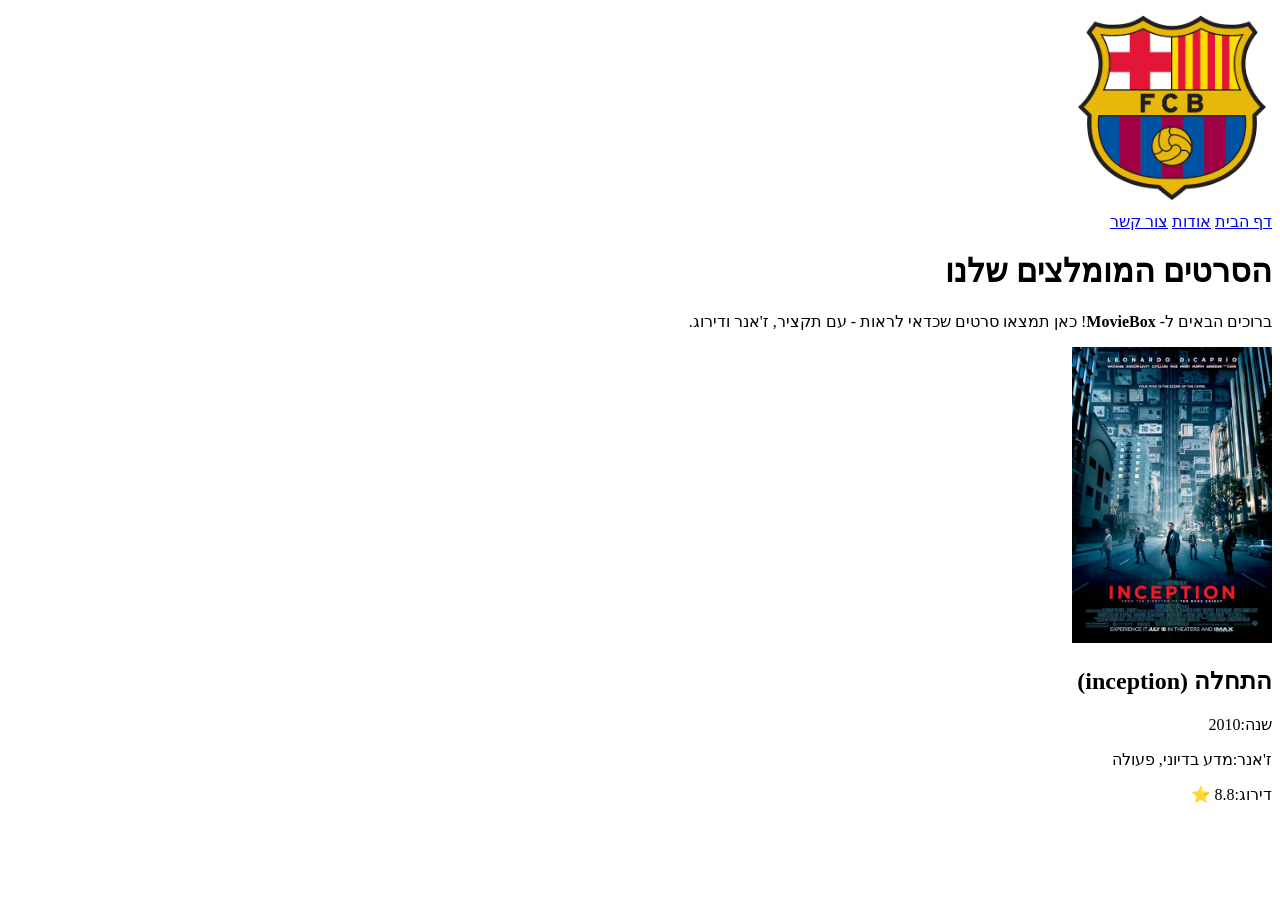
==== index.html @ ebe38c93 "Add files via upload" ====
<!DOCTYPE html>
<html lang="he" dir="rtl">
<head>
    <meta charset="UTF-8">
    <meta name="viewport" content="width=device-width, initial-scale=1.0">
    <title>MovieBox - דף  הבית</title>
</head>
<body>
    <!-- ===== כותרת עליונה ===== -->
     <header>
        <a href ="index.html">
            <img src="images/logo.png" alt="הלוגו של MovieBox" width="200">
            </a>
            <nav>
                <a href="index.html">דף הבית</a>
                <a href="about.html">אודות</a>
                <a href="contact.html">צור קשר</a>
            </nav>
           </header>
           <!-- ===== התוכן הראשי ===== -->
            <main>
                <h1>הסרטים המומלצים שלנו</h1>
                <p>ברוכים  הבאים ל- <b>MovieBox</b>!  כאן תמצאו סרטים שכדאי לראות - עם תקציר, ז'אנר ודירוג.
                </p>
            </main>
            <div class="movie">
                <img src="images/inception.jpg" alt="הפוסטר של הסרט" width="200">
                <h2>התחלה (inception)</h2>
                <p><span>שנה:</span>2010</p>
                <p><span>ז'אנר:</span>מדע בדיוני, פעולה</p>
                <p><span>דירוג:</span>8.8 ⭐</p>
            </div>
</body>
</html>
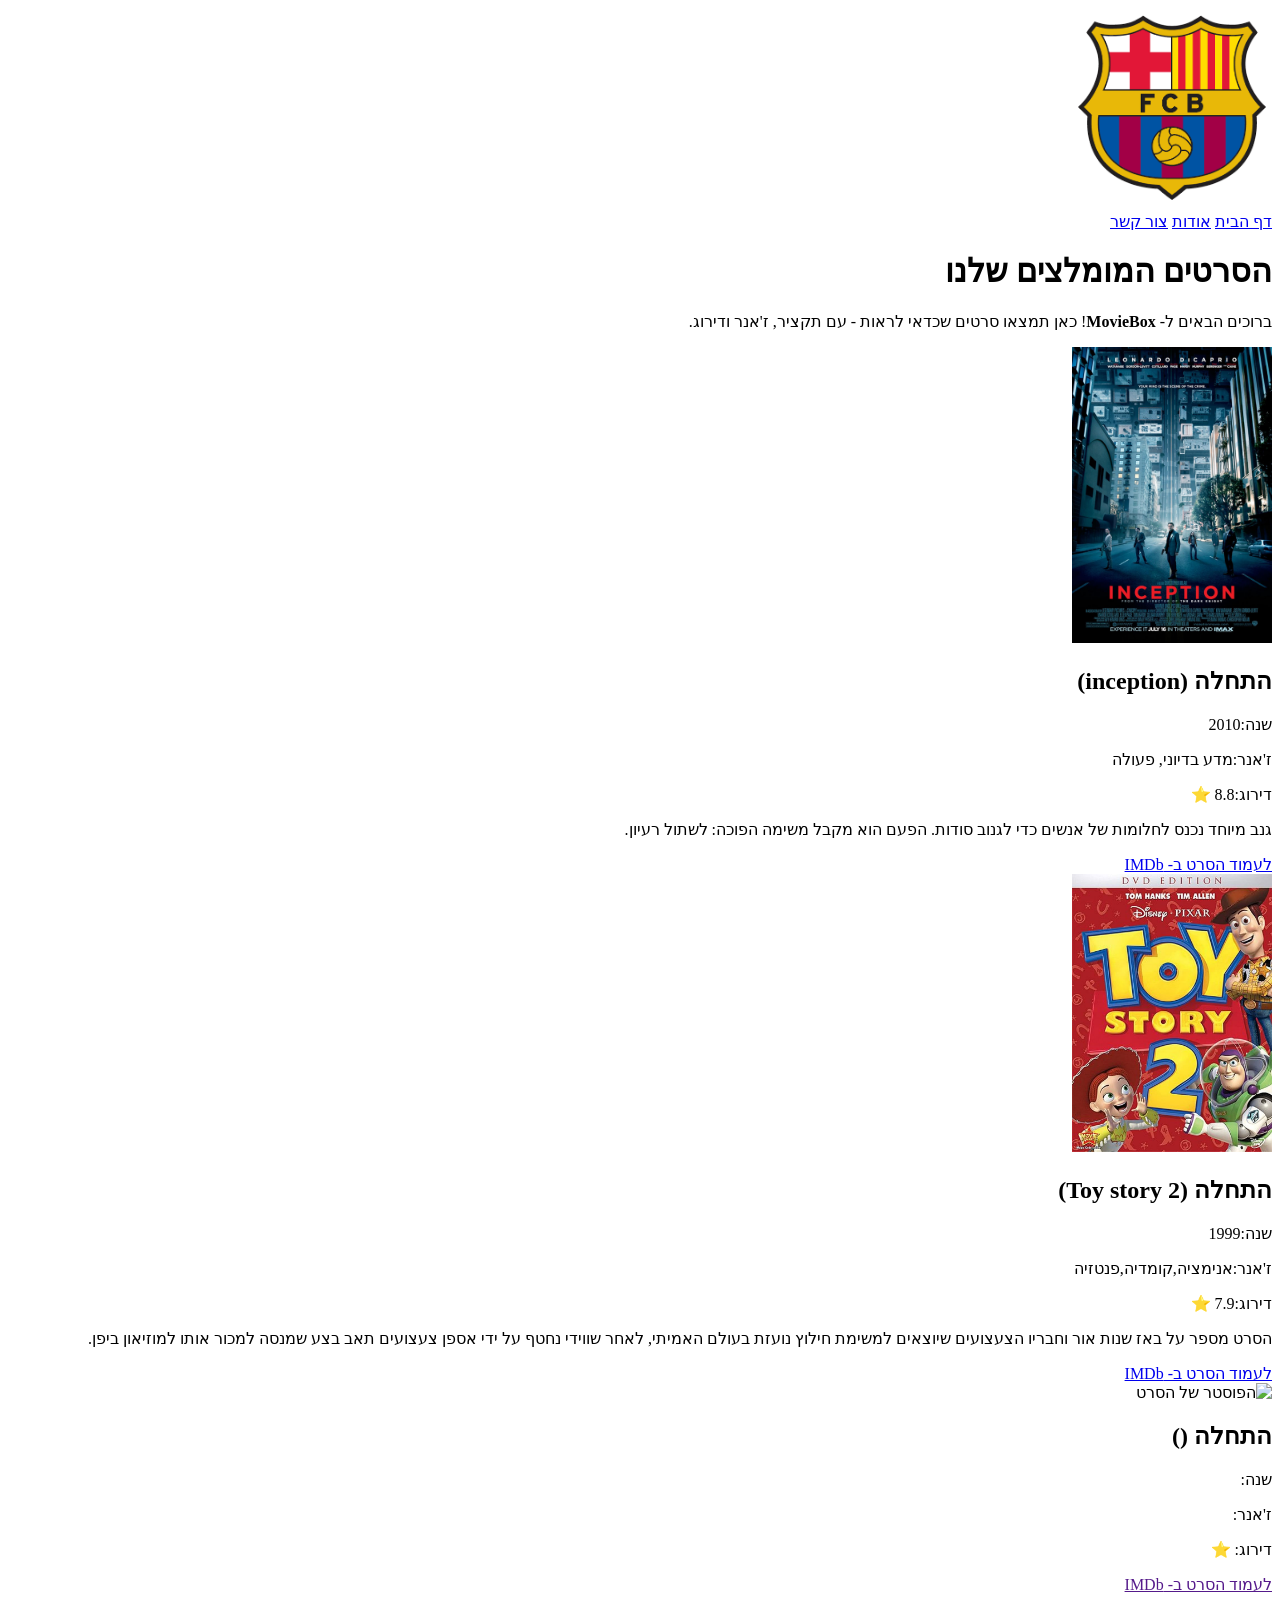
==== commit 737a4ad5: "Add files via upload" ====
--- a/index.html
+++ b/index.html
@@ -29,6 +29,25 @@
                 <p><span>שנה:</span>2010</p>
                 <p><span>ז'אנר:</span>מדע בדיוני, פעולה</p>
                 <p><span>דירוג:</span>8.8 ⭐</p>
+                <p>גנב מיוחד נכנס לחלומות של אנשים כדי לגנוב סודות. הפעם הוא מקבל משימה הפוכה: לשתול רעיון.</p>
+                <a href="https://www.imdb.com/title/tt1375666/"> לעמוד הסרט ב- IMDb </a>
             </div>
+              <div class="movie">
+                <img src="images/toy story 2.jpg" alt="הפוסטר של הסרט" width="200">
+                <h2>התחלה (Toy story 2)</h2>
+                <p><span>שנה:</span>1999</p>
+                <p><span>ז'אנר:</span>אנימציה,קומדיה,פנטזיה</p>
+                <p><span>דירוג:</span>7.9 ⭐</p>
+                <p>הסרט מספר על באז שנות אור וחבריו הצעצועים שיוצאים למשימת חילוץ נועזת בעולם האמיתי, לאחר שווידי נחטף על ידי אספן צעצועים תאב בצע שמנסה למכור אותו למוזיאון ביפן.</p>
+                <a href="https://www.imdb.com/title/tt0120363/"> לעמוד הסרט ב- IMDb </a>
+            </div>
+            <div class="movie">
+                <img src="" alt="הפוסטר של הסרט" width="200">
+                <h2>התחלה ()</h2>
+                <p><span>שנה:</span></p>
+                <p><span>ז'אנר:</span></p>
+                <p><span>דירוג:</span> ⭐</p>
+                <p></p>
+                <a href=""> לעמוד הסרט ב- IMDb </a>
 </body>
 </html>
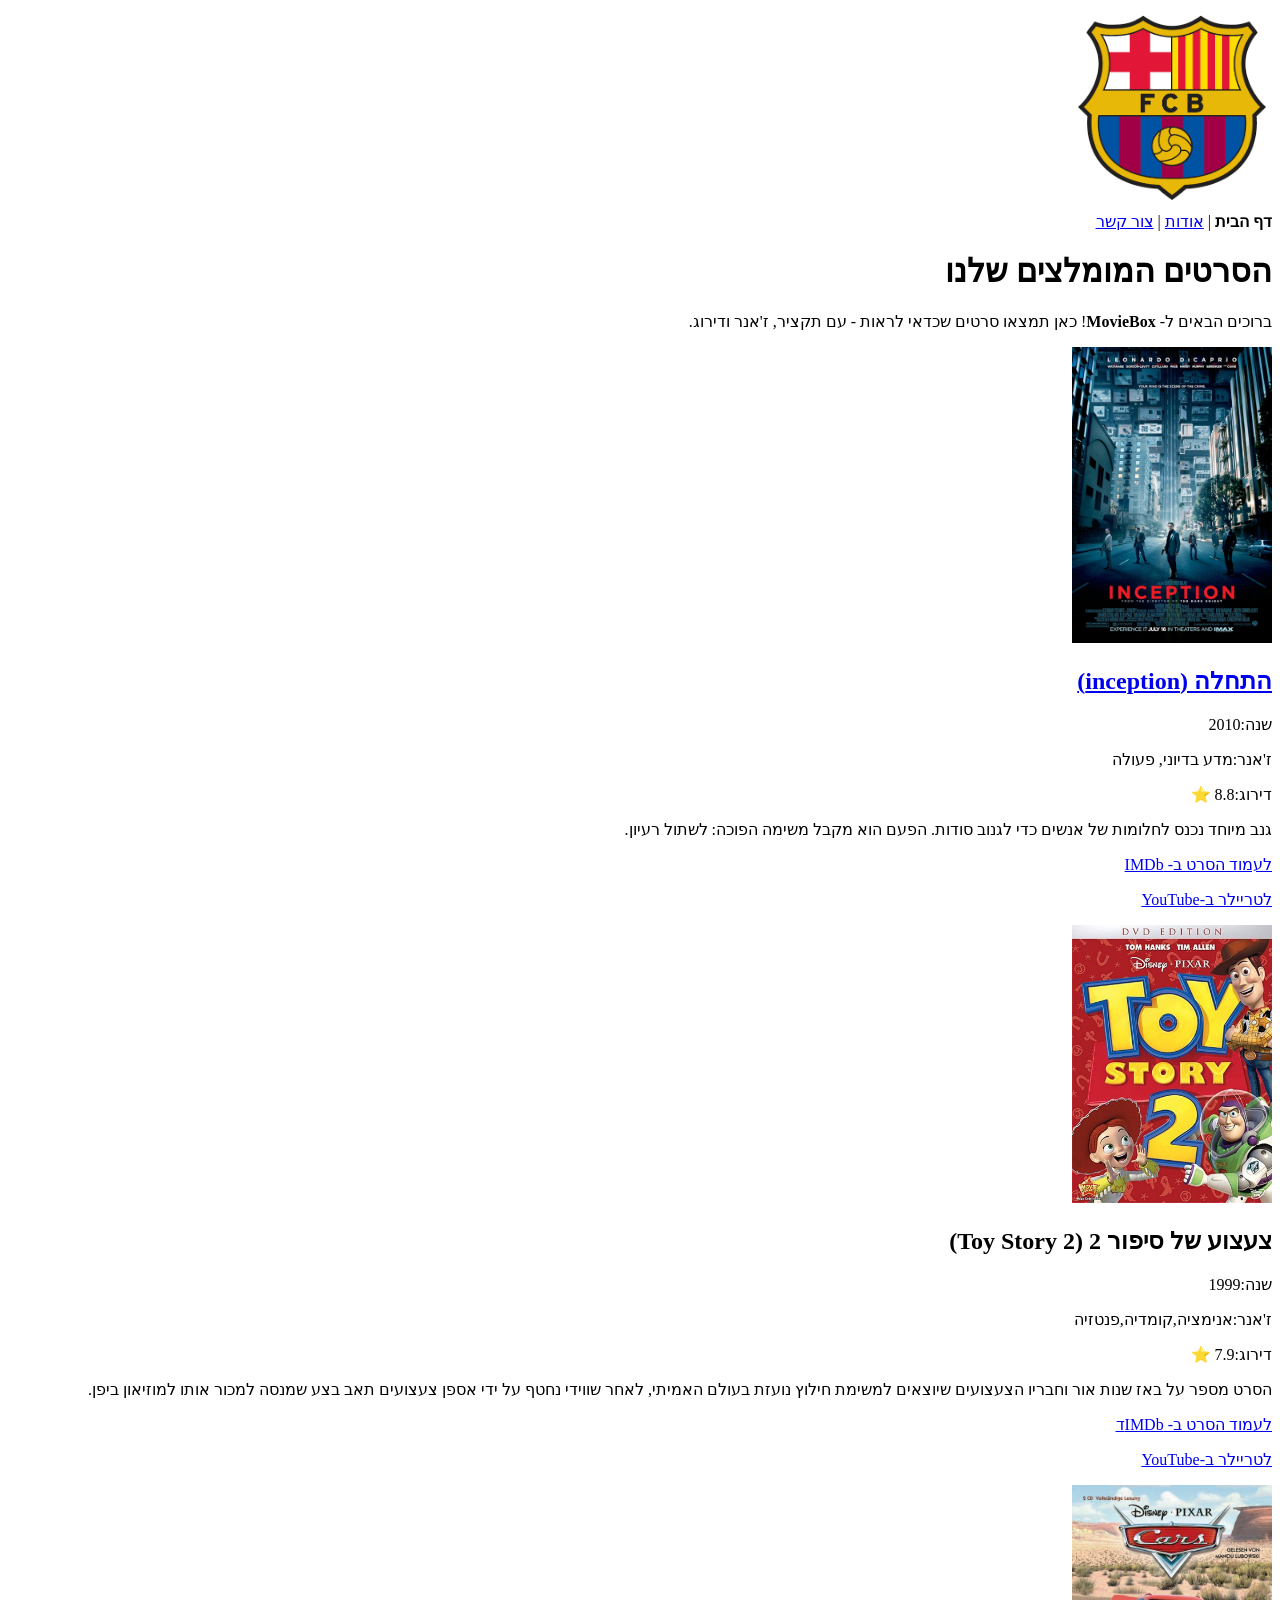
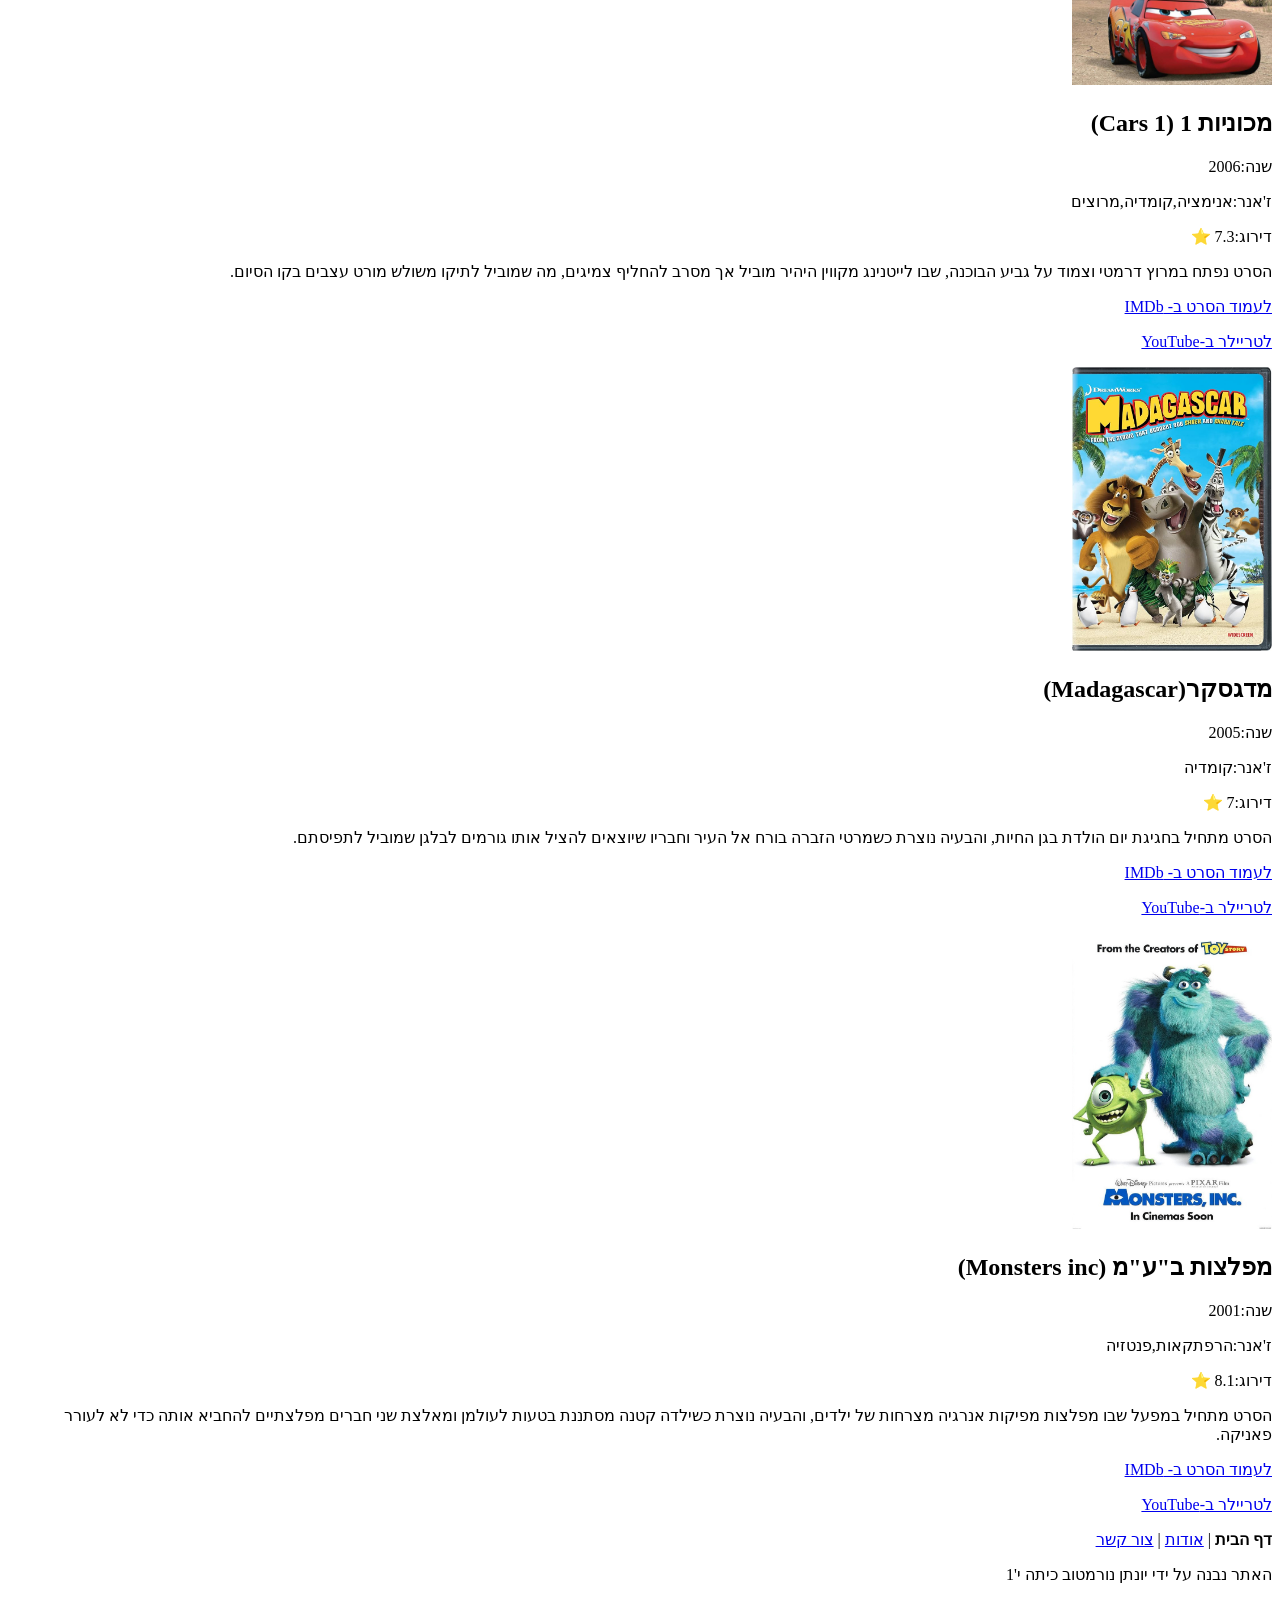
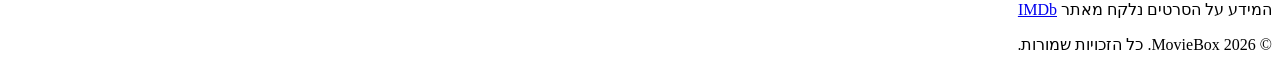
==== commit 6ab9e476: "Add files via upload" ====
--- a/index.html
+++ b/index.html
@@ -12,8 +12,8 @@
             <img src="images/logo.png" alt="הלוגו של MovieBox" width="200">
             </a>
             <nav>
-                <a href="index.html">דף הבית</a>
-                <a href="about.html">אודות</a>
+                <b>דף הבית</b> |
+                <a href="about.html">אודות</a> |
                 <a href="contact.html">צור קשר</a>
             </nav>
            </header>
@@ -24,30 +24,74 @@
                 </p>
             </main>
             <div class="movie">
-                <img src="images/inception.jpg" alt="הפוסטר של הסרט" width="200">
-                <h2>התחלה (inception)</h2>
+                <img src="images/inception.jpg" alt="הפוסטר של הסרט" width="200"> 
+                   <h2><a href="inception.html">התחלה (inception)</a></h2>
                 <p><span>שנה:</span>2010</p>
                 <p><span>ז'אנר:</span>מדע בדיוני, פעולה</p>
                 <p><span>דירוג:</span>8.8 ⭐</p>
                 <p>גנב מיוחד נכנס לחלומות של אנשים כדי לגנוב סודות. הפעם הוא מקבל משימה הפוכה: לשתול רעיון.</p>
-                <a href="https://www.imdb.com/title/tt1375666/"> לעמוד הסרט ב- IMDb </a>
+                <a href="https://www.imdb.com/title/tt1375666/"target="_blank"> לעמוד הסרט ב- IMDb</a>
+                <p><a href="https://www.youtube.com/watch?v=IH-lZC3ioWQ" target="_blank">לטריילר ב-YouTube</a></p>
             </div>
               <div class="movie">
                 <img src="images/toy story 2.jpg" alt="הפוסטר של הסרט" width="200">
-                <h2>התחלה (Toy story 2)</h2>
+                <h2>צעצוע של סיפור  2  (Toy Story 2) </h2>
                 <p><span>שנה:</span>1999</p>
                 <p><span>ז'אנר:</span>אנימציה,קומדיה,פנטזיה</p>
                 <p><span>דירוג:</span>7.9 ⭐</p>
                 <p>הסרט מספר על באז שנות אור וחבריו הצעצועים שיוצאים למשימת חילוץ נועזת בעולם האמיתי, לאחר שווידי נחטף על ידי אספן צעצועים תאב בצע שמנסה למכור אותו למוזיאון ביפן.</p>
-                <a href="https://www.imdb.com/title/tt0120363/"> לעמוד הסרט ב- IMDb </a>
+                <a href="https://www.imdb.com/title/tt0120363/" 
+                target="_blank"> לעמוד הסרט ב- IMDbד</a>
+                 <p><a href="https://www.youtube.com/watch?v=xNWSGRD5CzU" target="_blank">לטריילר ב-YouTube</a></p>
             </div>
             <div class="movie">
-                <img src="" alt="הפוסטר של הסרט" width="200">
-                <h2>התחלה ()</h2>
-                <p><span>שנה:</span></p>
-                <p><span>ז'אנר:</span></p>
-                <p><span>דירוג:</span> ⭐</p>
-                <p></p>
-                <a href=""> לעמוד הסרט ב- IMDb </a>
+                <img src="images/cars 1.jpg" alt="הפוסטר של הסרט" width="200">
+                <h2>מכוניות 1    (Cars 1) </h2>
+                <p><span>שנה:</span>2006</p>
+                <p><span>ז'אנר:</span>אנימציה,קומדיה,מרוצים</p>
+                <p><span>דירוג:</span>7.3 ⭐</p>
+                <p>הסרט נפתח במרוץ דרמטי וצמוד על גביע הבוכנה, שבו לייטנינג מקווין היהיר מוביל אך מסרב להחליף צמיגים, מה שמוביל לתיקו משולש מורט עצבים בקו הסיום.</p>
+                <a href="https://www.imdb.com/title/tt0317219/" 
+                target="_blank"> לעמוד הסרט ב- IMDb</a>
+                <p><a href="https://www.youtube.com/watch?v=W_H7_tDHFE8" target="_blank">לטריילר ב-YouTube</a></p>
+                </div>
+                     <div class="movie">
+                <img src="images/madagascar.jpg" alt="הפוסטר של הסרט" width="200">
+                <h2>מדגסקר(Madagascar)</h2>
+                <p><span>שנה:</span>2005</p>
+                <p><span>ז'אנר:</span>קומדיה</p>
+                <p><span>דירוג:</span>7 ⭐</p>
+                <p>הסרט מתחיל בחגיגת יום הולדת בגן החיות, והבעיה נוצרת כשמרטי הזברה בורח אל העיר וחבריו שיוצאים להציל אותו גורמים לבלגן שמוביל לתפיסתם.</p>
+                <a href="https://www.imdb.com/title/tt0351283/" 
+                target="_blank"> לעמוד הסרט ב- IMDb</a>
+                 <p><a href="https://www.youtube.com/watch?v=fq5zU9T_Hl4" target="_blank">לטריילר ב-YouTube</a></p>
+                </div>
+                     <div class="movie">
+                <img src="images/monsters inc.jpg" alt="הפוסטר של הסרט" width="200">
+                <h2>מפלצות ב"ע"מ (Monsters inc)</h2>
+                <p><span>שנה:</span>2001</p>
+                <p><span>ז'אנר:</span>הרפתקאות,פנטזיה</p>
+                <p><span>דירוג:</span>8.1 ⭐</p>
+                <p>הסרט מתחיל במפעל שבו מפלצות מפיקות אנרגיה מצרחות של ילדים, והבעיה נוצרת כשילדה קטנה מסתננת בטעות לעולמן ומאלצת שני חברים מפלצתיים להחביא אותה כדי לא לעורר פאניקה.</p>
+                <a href="https://www.imdb.com/title/tt0198781/" 
+                target="_blank"> לעמוד הסרט ב- IMDb</a>
+                 <p><a href="https://www.youtube.com/watch?v=6tCxnHCqqxg" target="_blank">לטריילר ב-YouTube</a></p>
+                </div>
+            </main>
+            <!-- ===== כותרת תחתונה ===== -->
+            <footer>
+                <p>
+                <b>דף הבית</b> |
+                <a href="about.html">אודות</a>  |
+                <a href="contact.html">צור קשר</a>
+                </p>
+                <p> האתר נבנה על ידי <span>יונתן נורמטוב</span> כיתה י'1</p>
+                <p>המידע על הסרטים נלקח מאתר <a href="https://www.imdb.com/"
+                target="_blank">IMDb</a></p>
+                <p>&copy; 2026 MovieBox. כל הזכויות שמורות.</p>
+            </footer>
+</body>
+
+                
 </body>
 </html>
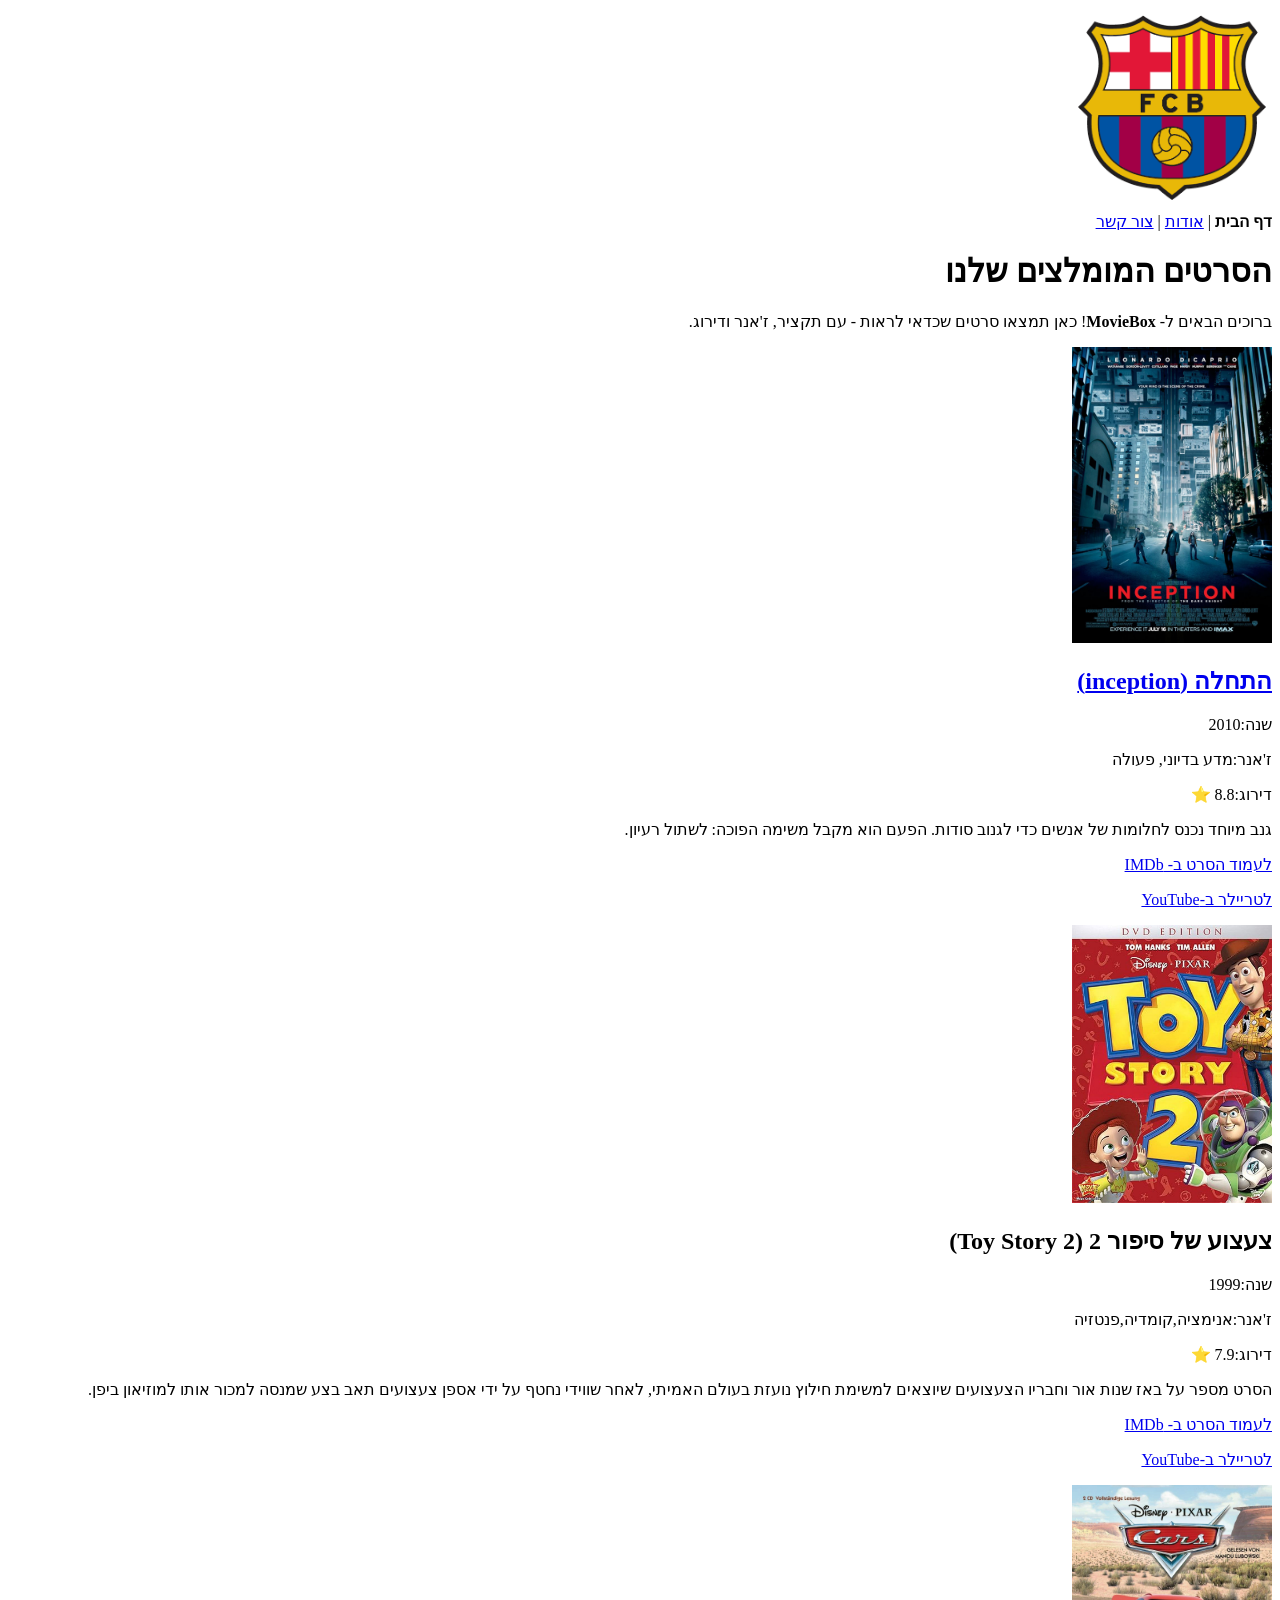
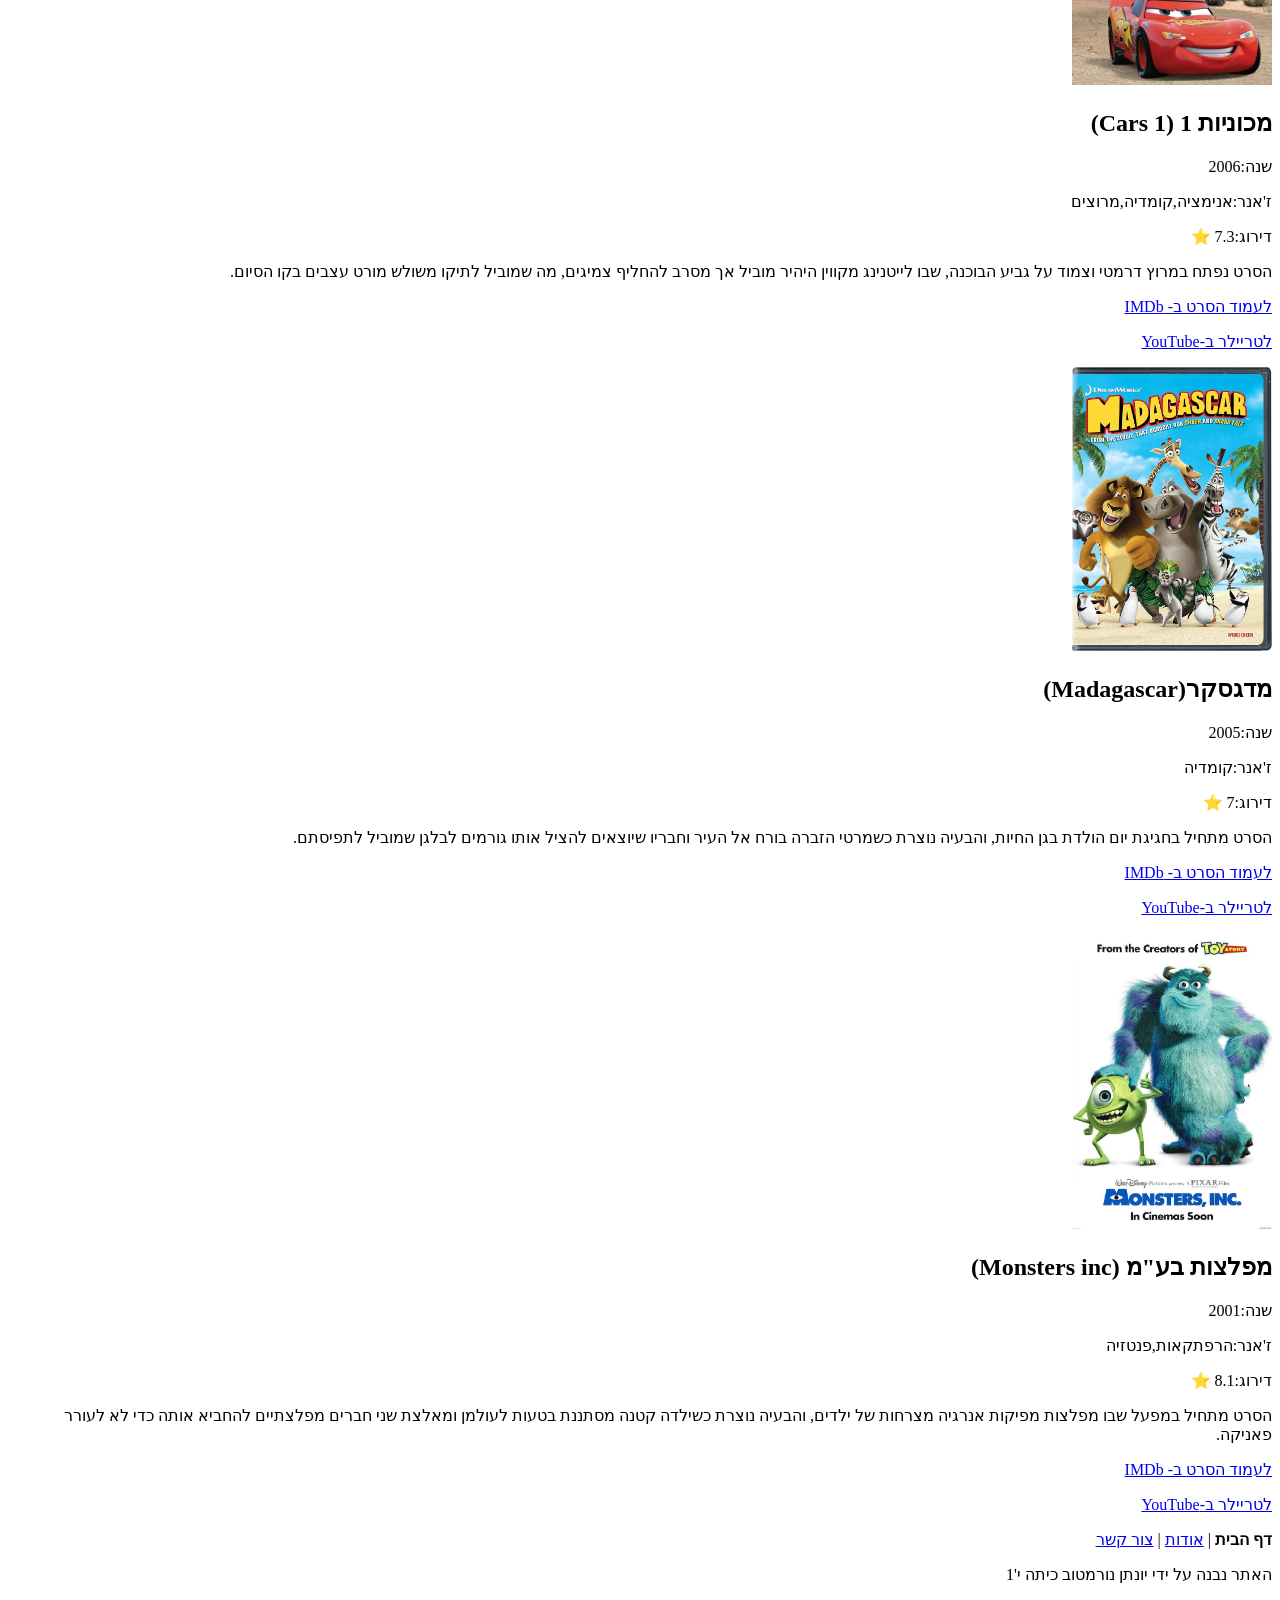
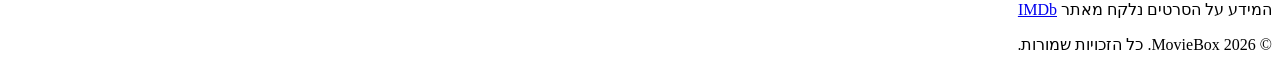
==== commit 0cb67f3b: "Add files via upload" ====
--- a/index.html
+++ b/index.html
@@ -41,7 +41,7 @@
                 <p><span>דירוג:</span>7.9 ⭐</p>
                 <p>הסרט מספר על באז שנות אור וחבריו הצעצועים שיוצאים למשימת חילוץ נועזת בעולם האמיתי, לאחר שווידי נחטף על ידי אספן צעצועים תאב בצע שמנסה למכור אותו למוזיאון ביפן.</p>
                 <a href="https://www.imdb.com/title/tt0120363/" 
-                target="_blank"> לעמוד הסרט ב- IMDbד</a>
+                target="_blank"> לעמוד הסרט ב- IMDb</a>
                  <p><a href="https://www.youtube.com/watch?v=xNWSGRD5CzU" target="_blank">לטריילר ב-YouTube</a></p>
             </div>
             <div class="movie">
@@ -68,7 +68,7 @@
                 </div>
                      <div class="movie">
                 <img src="images/monsters inc.jpg" alt="הפוסטר של הסרט" width="200">
-                <h2>מפלצות ב"ע"מ (Monsters inc)</h2>
+                <h2>מפלצות בע"מ (Monsters inc)</h2>
                 <p><span>שנה:</span>2001</p>
                 <p><span>ז'אנר:</span>הרפתקאות,פנטזיה</p>
                 <p><span>דירוג:</span>8.1 ⭐</p>
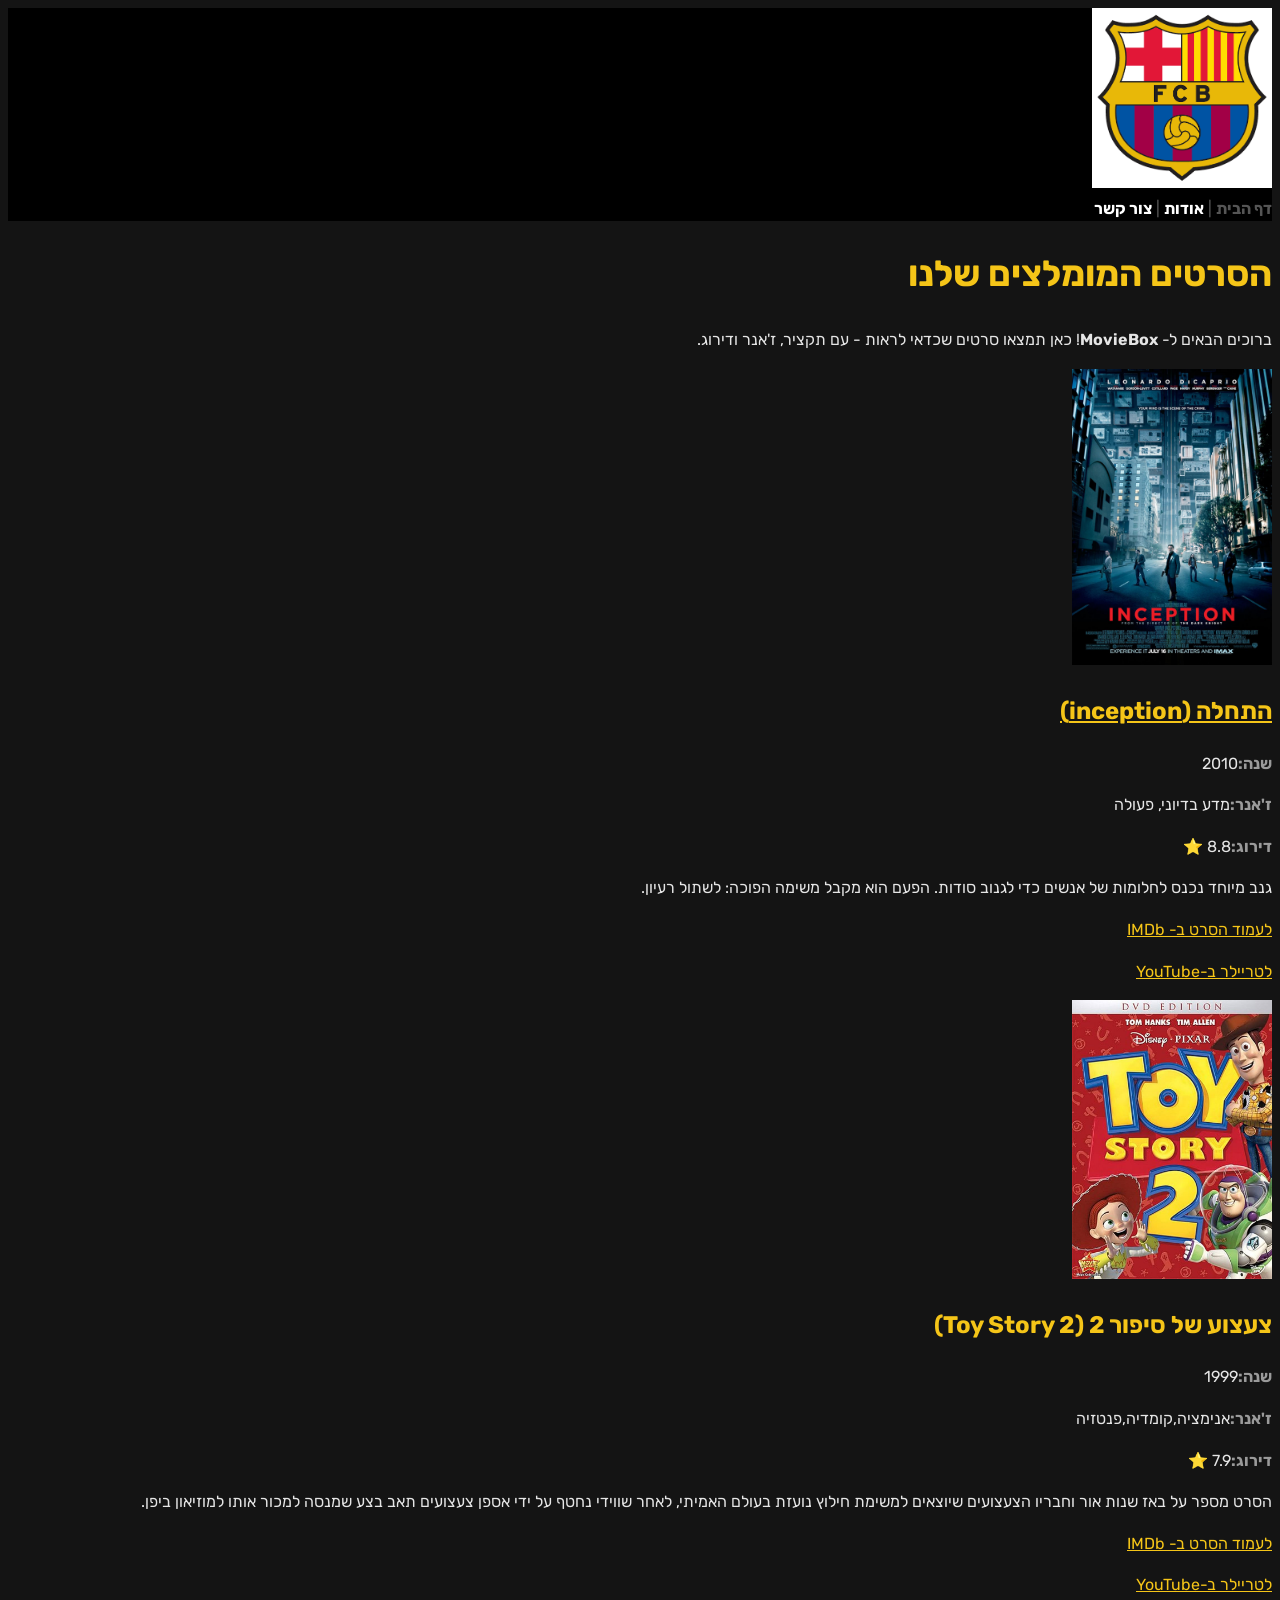
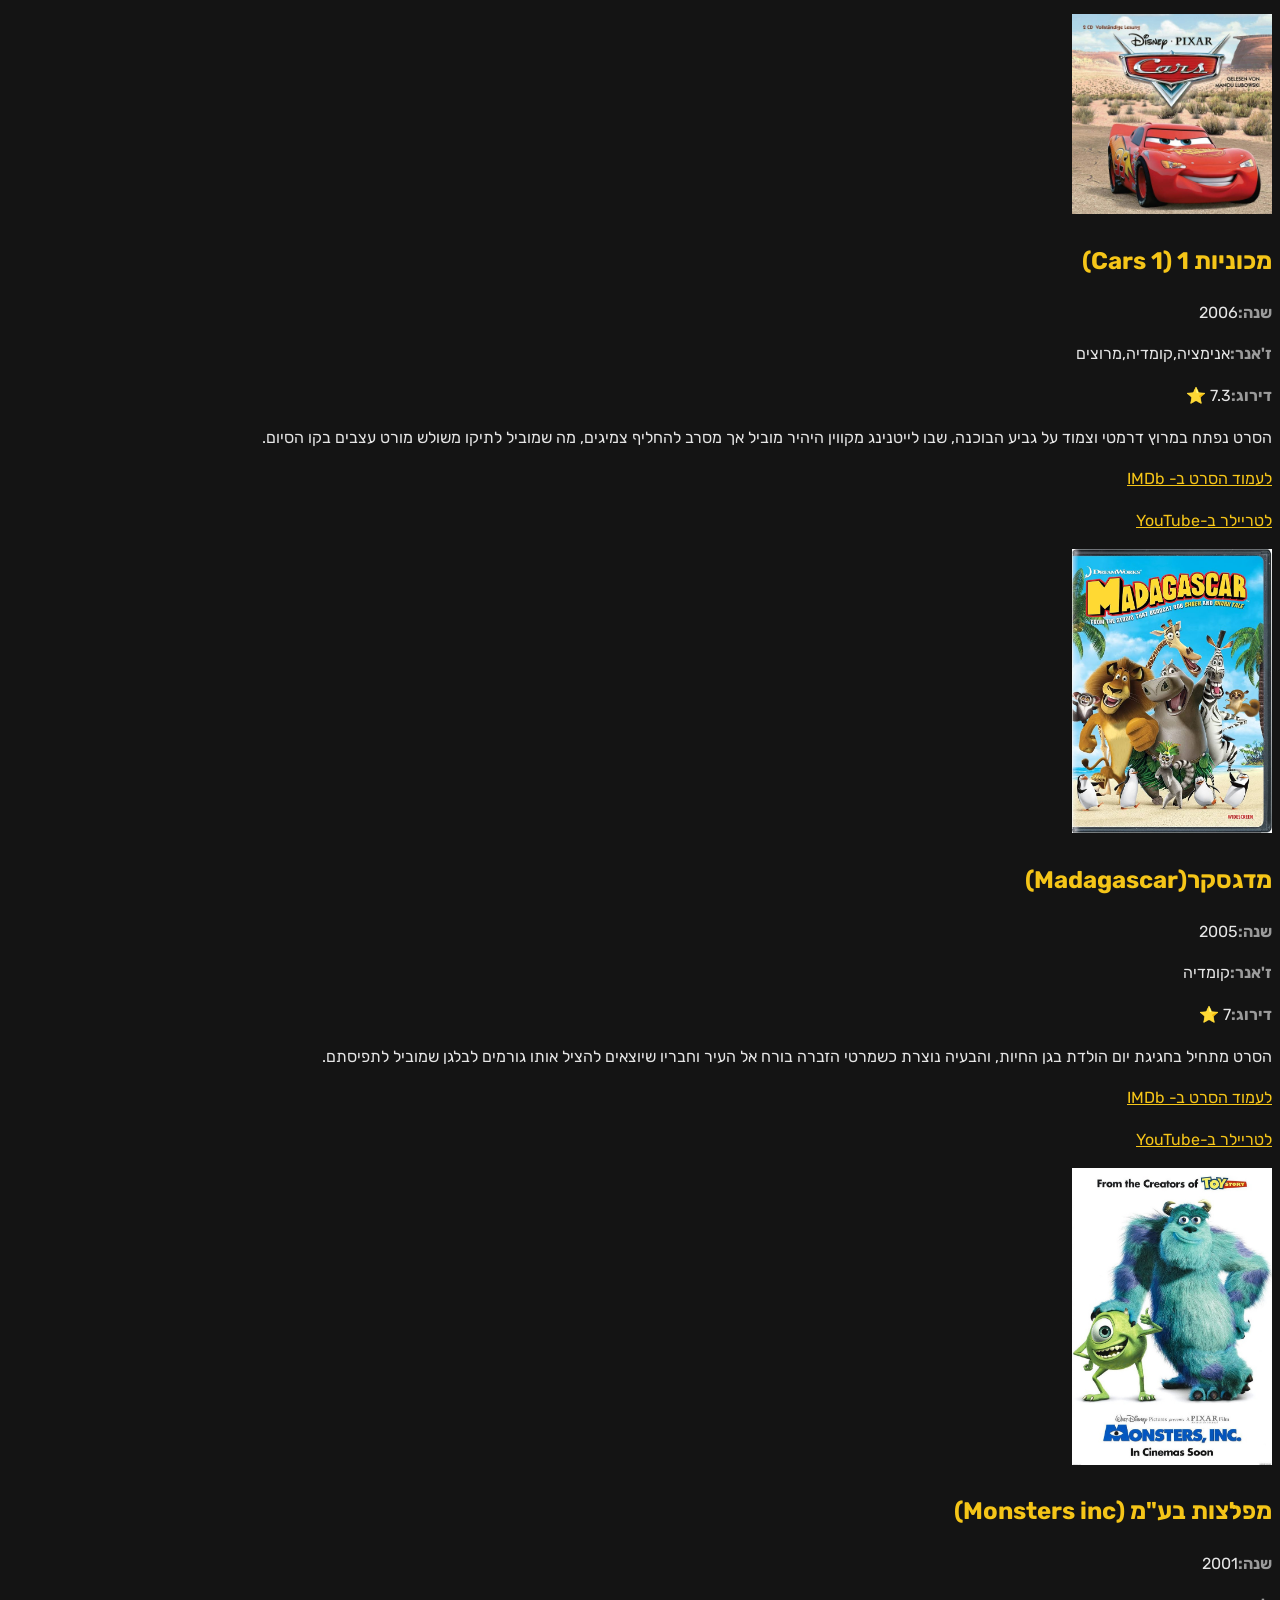
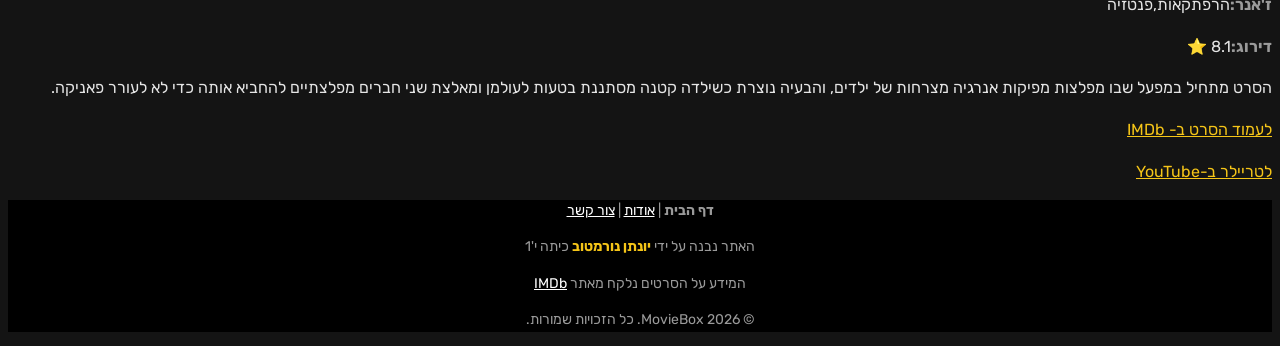
==== commit 7b623fea: "Add files via upload" ====
--- a/index.html
+++ b/index.html
@@ -4,12 +4,14 @@
     <meta charset="UTF-8">
     <meta name="viewport" content="width=device-width, initial-scale=1.0">
     <title>MovieBox - דף  הבית</title>
+        <link href="https://fonts.googleapis.com/css2?family=Rubik:wght@400;700&display=swap" rel="stylesheet">
+        <link rel="stylesheet" href="style.css">
 </head>
 <body>
     <!-- ===== כותרת עליונה ===== -->
      <header>
         <a href ="index.html">
-            <img src="images/logo.png" alt="הלוגו של MovieBox" width="200">
+            <img src="images/logo.png" alt="הלוגו של MovieBox" >
             </a>
             <nav>
                 <b>דף הבית</b> |
@@ -24,7 +26,7 @@
                 </p>
             </main>
             <div class="movie">
-                <img src="images/inception.jpg" alt="הפוסטר של הסרט" width="200"> 
+                <img src="images/inception.jpg" alt="הפוסטר של הסרט"> 
                    <h2><a href="inception.html">התחלה (inception)</a></h2>
                 <p><span>שנה:</span>2010</p>
                 <p><span>ז'אנר:</span>מדע בדיוני, פעולה</p>
@@ -34,7 +36,7 @@
                 <p><a href="https://www.youtube.com/watch?v=IH-lZC3ioWQ" target="_blank">לטריילר ב-YouTube</a></p>
             </div>
               <div class="movie">
-                <img src="images/toy story 2.jpg" alt="הפוסטר של הסרט" width="200">
+                <img src="images/toy story 2.jpg" alt="הפוסטר של הסרט">
                 <h2>צעצוע של סיפור  2  (Toy Story 2) </h2>
                 <p><span>שנה:</span>1999</p>
                 <p><span>ז'אנר:</span>אנימציה,קומדיה,פנטזיה</p>
@@ -45,7 +47,7 @@
                  <p><a href="https://www.youtube.com/watch?v=xNWSGRD5CzU" target="_blank">לטריילר ב-YouTube</a></p>
             </div>
             <div class="movie">
-                <img src="images/cars 1.jpg" alt="הפוסטר של הסרט" width="200">
+                <img src="images/cars 1.jpg" alt="הפוסטר של הסרט">
                 <h2>מכוניות 1    (Cars 1) </h2>
                 <p><span>שנה:</span>2006</p>
                 <p><span>ז'אנר:</span>אנימציה,קומדיה,מרוצים</p>
@@ -56,7 +58,7 @@
                 <p><a href="https://www.youtube.com/watch?v=W_H7_tDHFE8" target="_blank">לטריילר ב-YouTube</a></p>
                 </div>
                      <div class="movie">
-                <img src="images/madagascar.jpg" alt="הפוסטר של הסרט" width="200">
+                 <img src="images/madagascar.jpg" alt="הפוסטר של הסרט">
                 <h2>מדגסקר(Madagascar)</h2>
                 <p><span>שנה:</span>2005</p>
                 <p><span>ז'אנר:</span>קומדיה</p>
@@ -67,7 +69,7 @@
                  <p><a href="https://www.youtube.com/watch?v=fq5zU9T_Hl4" target="_blank">לטריילר ב-YouTube</a></p>
                 </div>
                      <div class="movie">
-                <img src="images/monsters inc.jpg" alt="הפוסטר של הסרט" width="200">
+                <img src="images/monsters inc.jpg" alt="הפוסטר של הסרט">
                 <h2>מפלצות בע"מ (Monsters inc)</h2>
                 <p><span>שנה:</span>2001</p>
                 <p><span>ז'אנר:</span>הרפתקאות,פנטזיה</p>
--- a/style.css
+++ b/style.css
@@ -0,0 +1,63 @@
+body {
+    background-color: #141414;
+}
+body {
+    font-family: "Rubik", Arial, sans-serif;
+    background-color: #141414;
+    color: #e5e5e5;
+    line-height: 1.6;
+}
+h1 {
+    color: #f5c518;
+    font-size: 36px;
+}
+header {
+    background-color: #000000;
+}
+
+header img {
+    width: 180px;
+}
+nav a {
+    color: #ffffff;
+    font-weight: bold;
+    text-decoration: none;
+}
+nav {
+    color: #555555;
+}
+.movie h2 {
+    color: #f5c518;
+    font-size: 24px;
+}
+.movie span {
+    color: #9a9a9a;
+    font-weight: bold;
+}
+.movie a {
+    color: #f5c518;
+}
+.movie img {
+    width: 200px;
+}
+
+.about img {
+    width: 200px;
+}
+.about h2 span {
+    color: #f5c518;
+}
+footer {
+    background-color: #000000;
+    color: #9a9a9a;
+    text-align: center;
+    font-size: 14px;
+}
+footer a {
+    color: #ffffff;
+}
+
+footer span {
+    color: #f5c518;
+    font-weight: bold;
+}
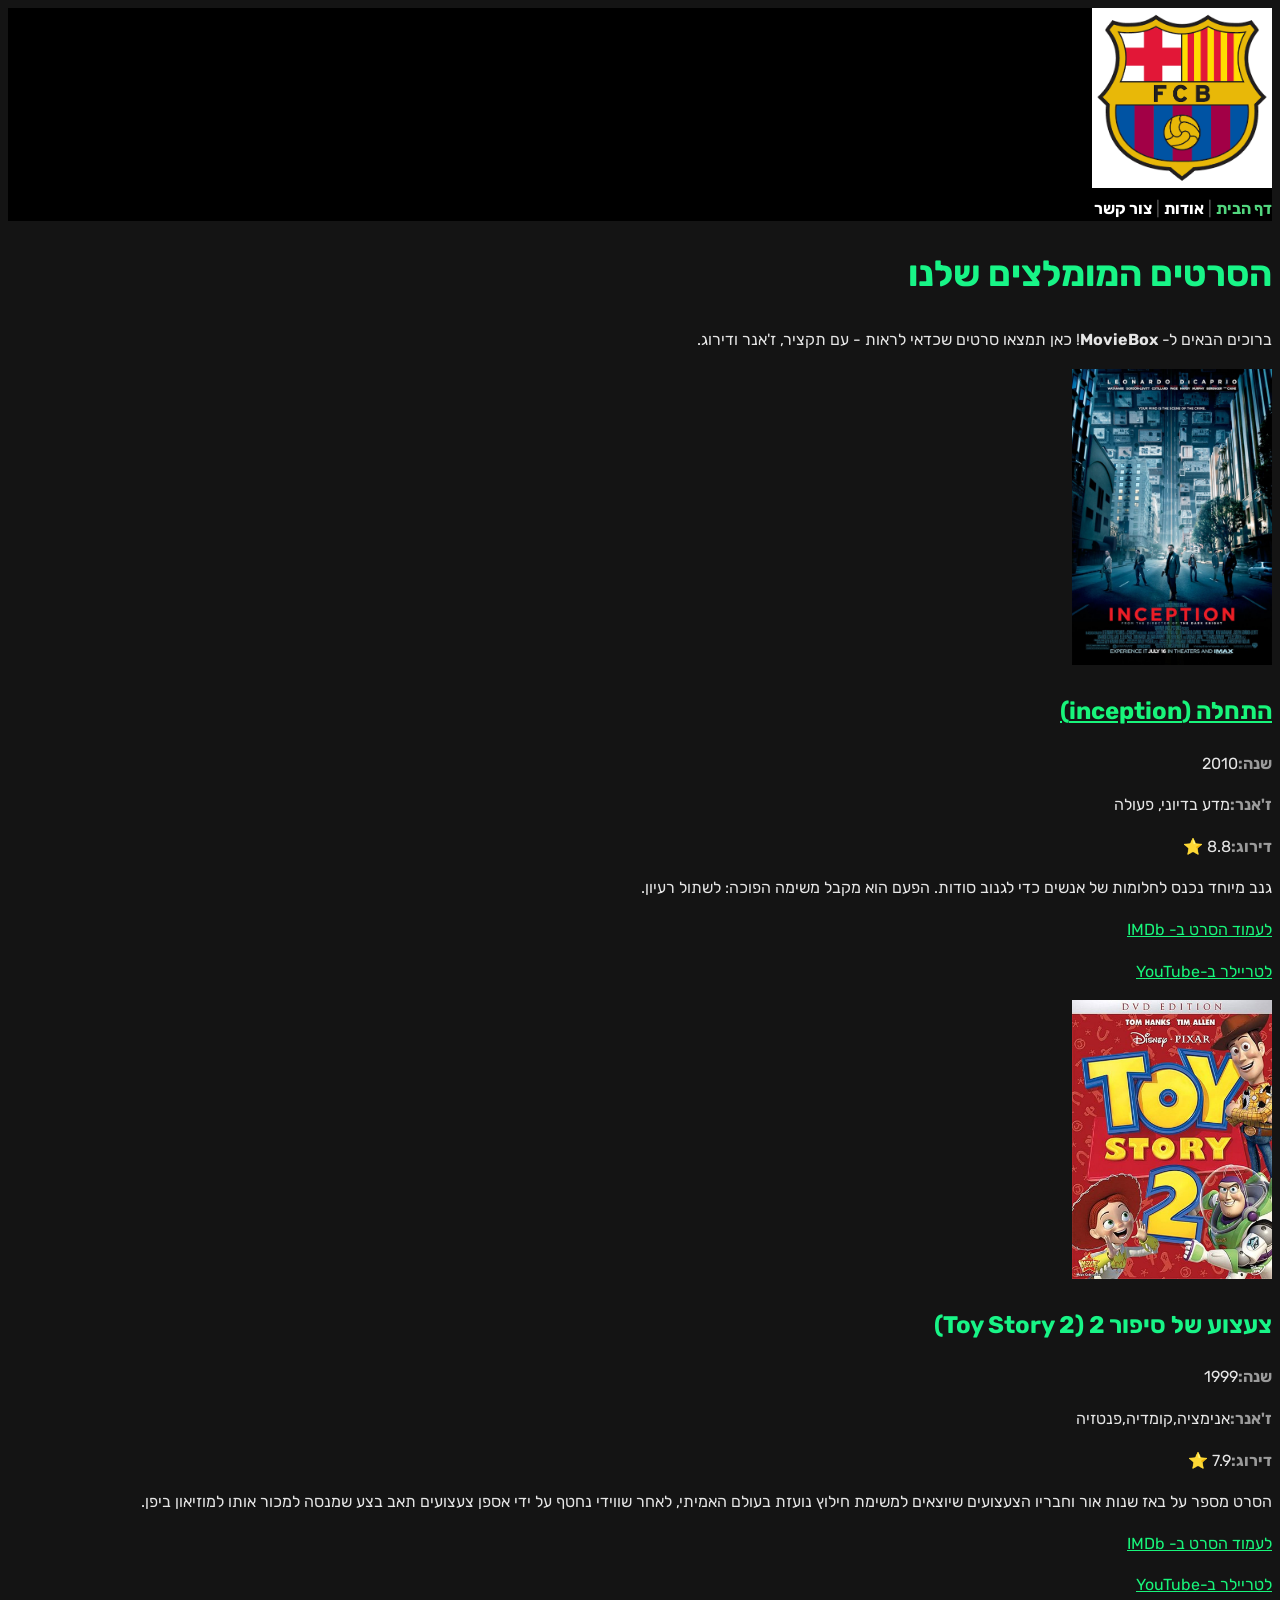
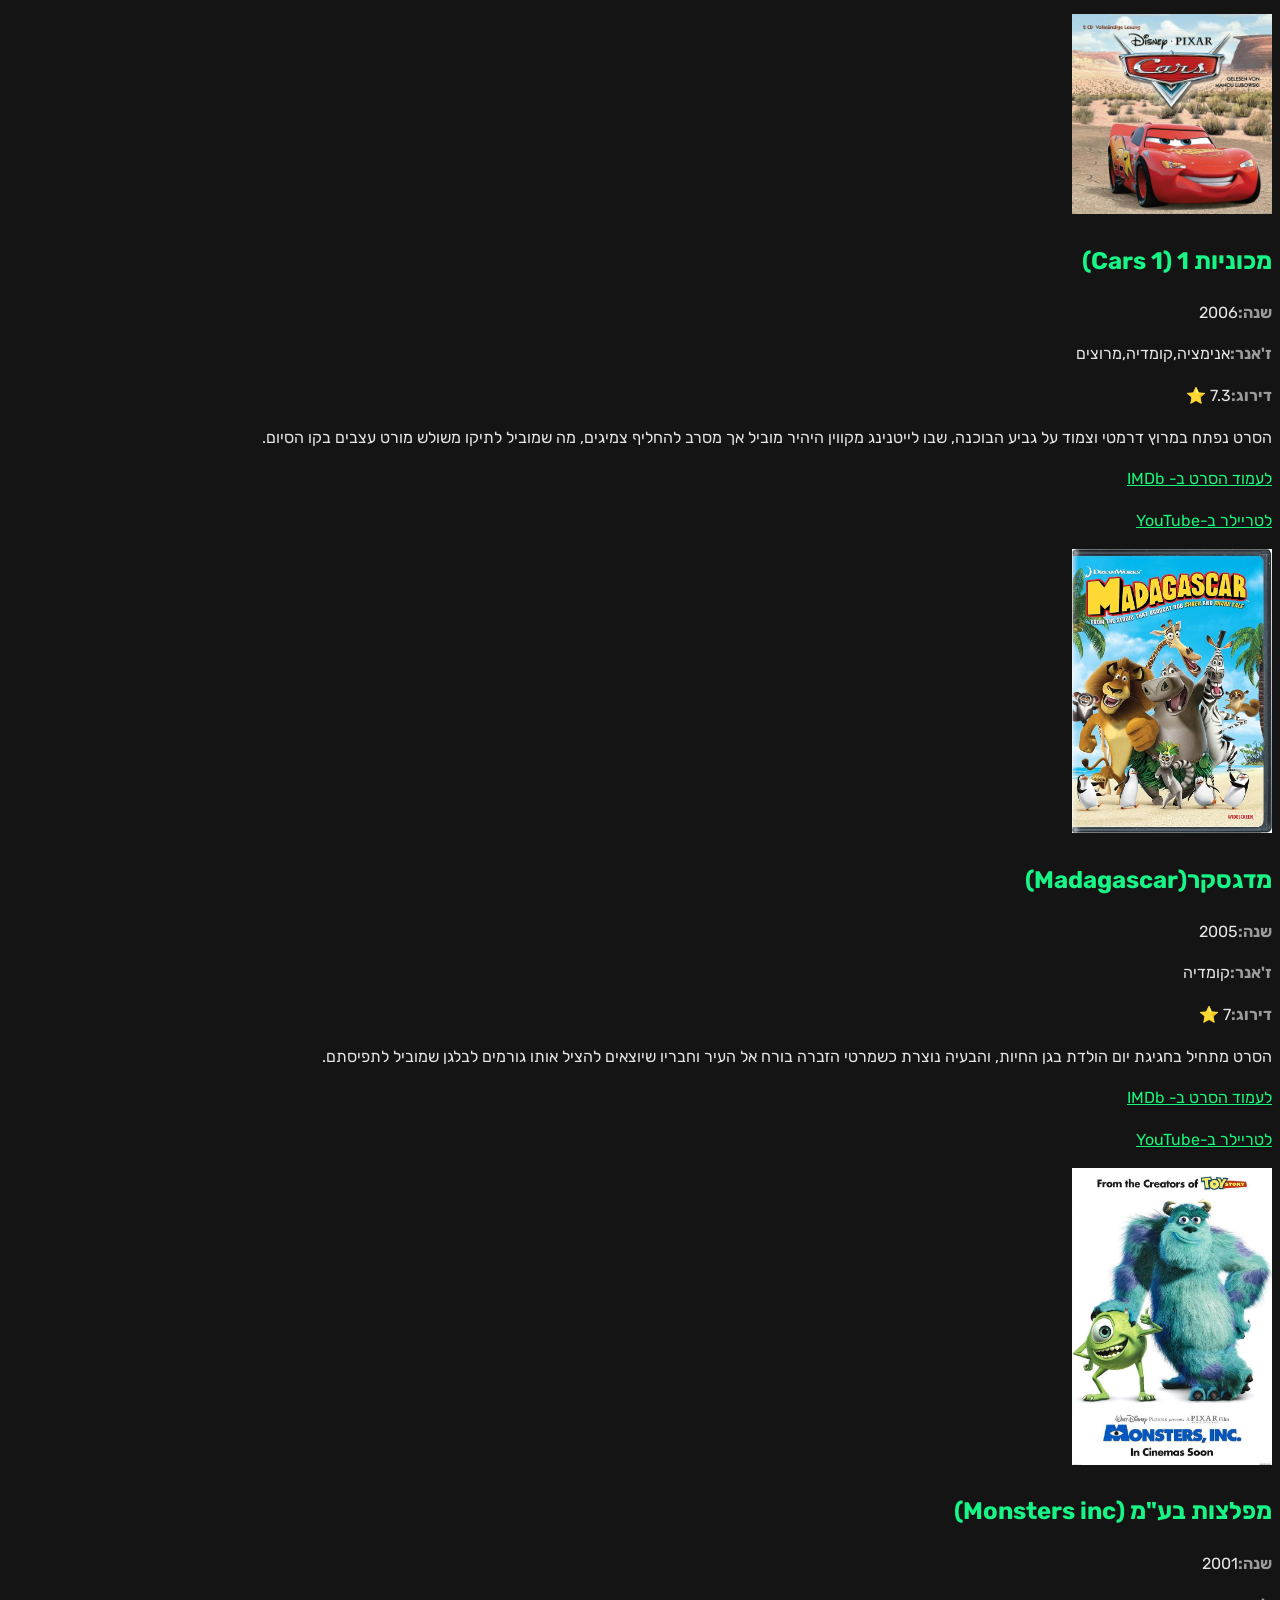
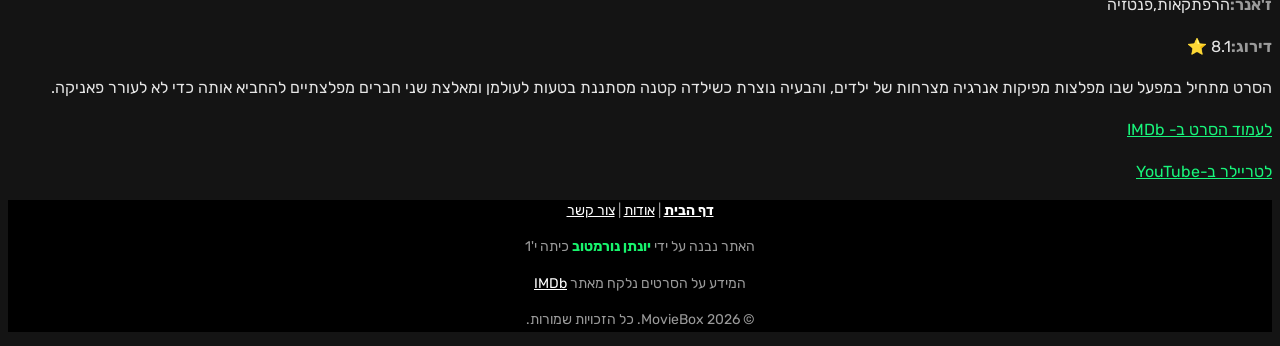
==== commit 6e9a64dc: "Add files via upload" ====
--- a/index.html
+++ b/index.html
@@ -14,7 +14,7 @@
             <img src="images/logo.png" alt="הלוגו של MovieBox" >
             </a>
             <nav>
-                <b>דף הבית</b> |
+                <a href="index.html" class="active"><b>דף הבית</b></a> |
                 <a href="about.html">אודות</a> |
                 <a href="contact.html">צור קשר</a>
             </nav>
@@ -83,7 +83,7 @@
             <!-- ===== כותרת תחתונה ===== -->
             <footer>
                 <p>
-                <b>דף הבית</b> |
+                <a href="index.html" class="active"><b>דף הבית</b></a> |
                 <a href="about.html">אודות</a>  |
                 <a href="contact.html">צור קשר</a>
                 </p>
--- a/style.css
+++ b/style.css
@@ -8,7 +8,7 @@
     line-height: 1.6;
 }
 h1 {
-    color: #f5c518;
+    color: #18f587;
     font-size: 36px;
 }
 header {
@@ -27,7 +27,7 @@
     color: #555555;
 }
 .movie h2 {
-    color: #f5c518;
+    color: #18f587;
     font-size: 24px;
 }
 .movie span {
@@ -35,7 +35,7 @@
     font-weight: bold;
 }
 .movie a {
-    color: #f5c518;
+    color: #18f57b;
 }
 .movie img {
     width: 200px;
@@ -45,7 +45,7 @@
     width: 200px;
 }
 .about h2 span {
-    color: #f5c518;
+    color: #18f56d;
 }
 footer {
     background-color: #000000;
@@ -58,6 +58,14 @@
 }
 
 footer span {
-    color: #f5c518;
+    color: #18f56d;
     font-weight: bold;
+}
+nav a.active {
+    color: #52d67e; 
+    font-weight: bold;
+}
+nav a:hover {
+    color: #48e971;
+    transition: color 0.3s ease;
 }
